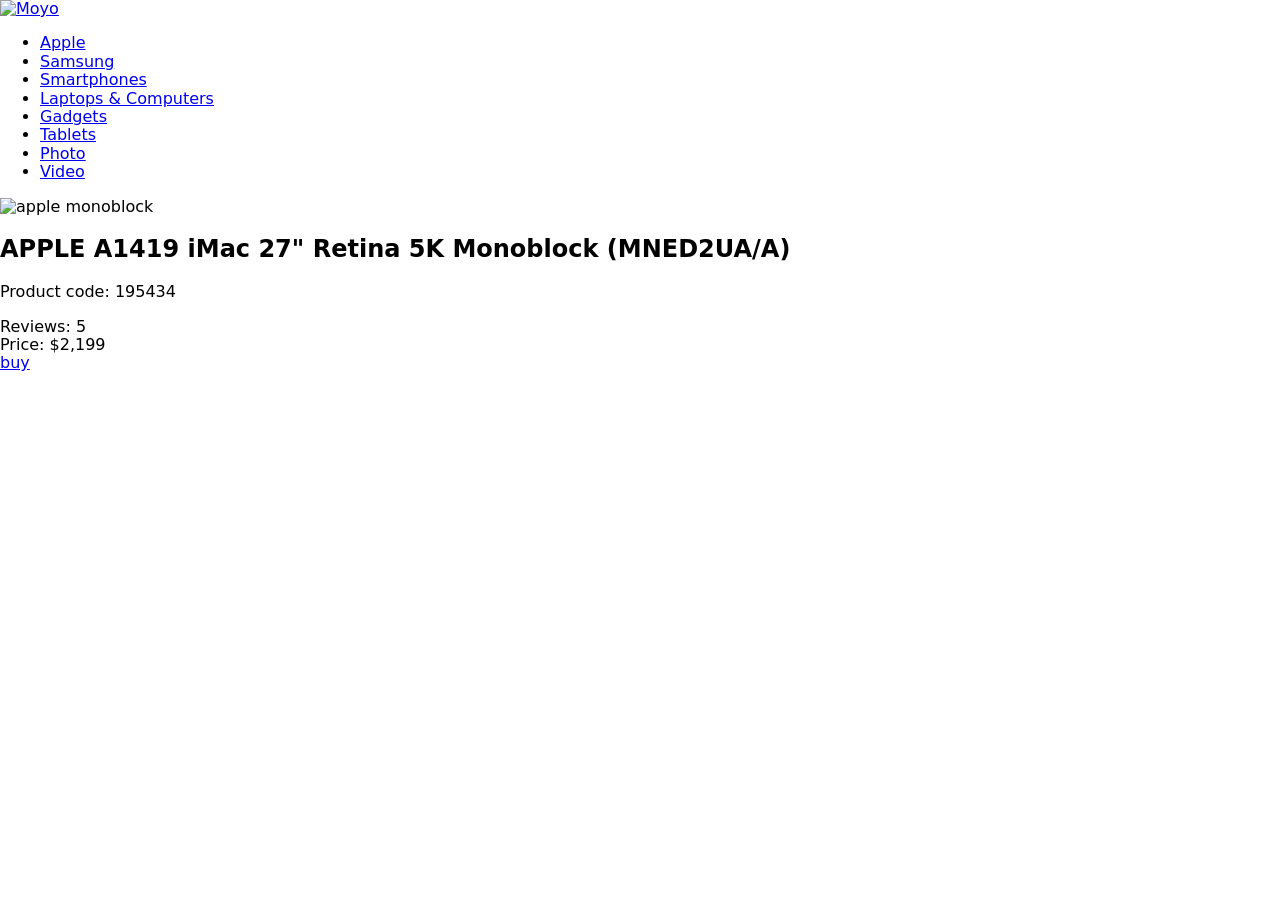
==== src/index.html @ 4d003d08 "✨ feat(styles): add product catalog layout with basic styling - Introduce variables for colors, size" ====
<!doctype html>
<html lang="en">
  <head>
    <meta charset="UTF-8" />
    <meta name="viewport" content="width=device-width, initial-scale=1.0" />
    <title>Catalog</title>
    <link rel="preconnect" href="https://fonts.gstatic.com" />
    <link
      href="https://fonts.googleapis.com/css2?family=Roboto:wght@400;500;700&display=swap"
      rel="stylesheet"
    />
    <link
      rel="stylesheet"
      href="https://cdn.jsdelivr.net/npm/modern-normalize@3.0.1/modern-normalize.min.css"
    />
    <link rel="stylesheet" href="styles/index.scss" />
  </head>

  <body>
    <header class="header">
      <a class="logo" href="#" target="_blank">
        <img src="images/logo.png" alt="Moyo" />
      </a>
      <nav class="nav">
        <ul class="nav__list">
          <li class="nav__item">
            <a class="nav__link is-active" href="#">Apple</a>
          </li>
          <li class="nav__item">
            <a class="nav__link" href="#">Samsung</a>
          </li>
          <li class="nav__item">
            <a class="nav__link" href="#">Smartphones</a>
          </li>
          <li class="nav__item">
            <a class="nav__link" href="#" data-qa="nav-hover">
              Laptops & Computers
            </a>
          </li>
          <li class="nav__item">
            <a class="nav__link" href="#">Gadgets</a>
          </li>
          <li class="nav__item">
            <a class="nav__link" href="#">Tablets</a>
          </li>
          <li class="nav__item">
            <a class="nav__link" href="#">Photo</a>
          </li>
          <li class="nav__item">
            <a class="nav__link" href="#">Video</a>
          </li>
        </ul>
      </nav>
    </header>
    <main class="product-cards">
      <article class="product-card" data-qa="card">
        <img
          class="product-card__image"
          src="images/imac.jpeg"
          alt="apple monoblock"
        />
        <h1 class="product-card__title">
          APPLE A1419 iMac 27" Retina 5K Monoblock (MNED2UA/A)
        </h1>
        <p class="product-card__code">Product code: 195434</p>
        <div class="product-card__review">
          <div class="stars stars--4">
            <div class="stars__star"></div>
            <div class="stars__star"></div>
            <div class="stars__star"></div>
            <div class="stars__star"></div>
            <div class="stars__star"></div>
          </div>
          <span class="product-card__review-number">Reviews: 5</span>
        </div>
        <div class="product-card__price">
          <span>Price:</span>
          <span class="product-card__price-value">$2,199</span>
        </div>
        <a href="#" class="product-card__btn" data-qa="card-hover">buy</a>
      </article>
    </main>
  </body>
</html>
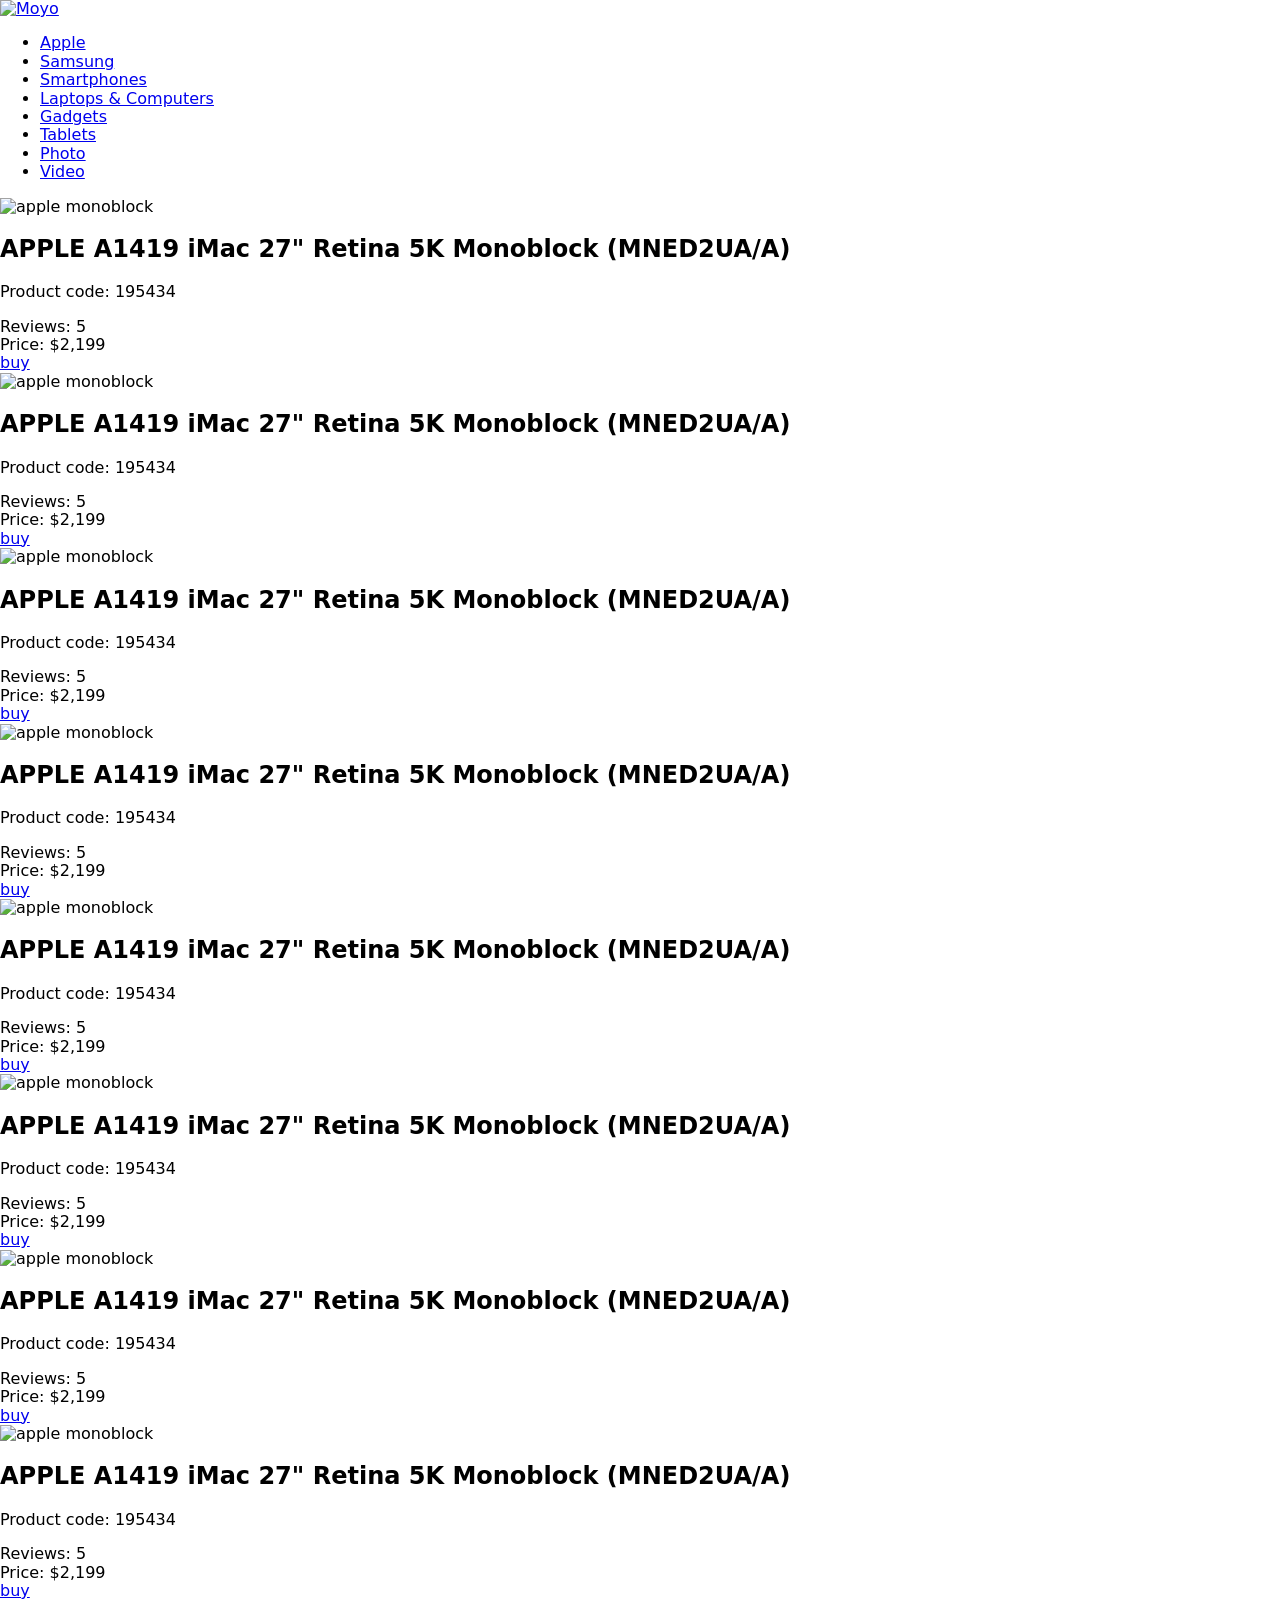
==== commit 796f7a31: "✨ feat(catalog): implement product catalog layout - implement responsive grid layout for product car" ====
--- a/src/index.html
+++ b/src/index.html
@@ -79,6 +79,188 @@
         </div>
         <a href="#" class="product-card__btn" data-qa="card-hover">buy</a>
       </article>
+      <article class="product-card" data-qa="card">
+        <img
+          class="product-card__image"
+          src="images/imac.jpeg"
+          alt="apple monoblock"
+        />
+        <h1 class="product-card__title">
+          APPLE A1419 iMac 27" Retina 5K Monoblock (MNED2UA/A)
+        </h1>
+        <p class="product-card__code">Product code: 195434</p>
+        <div class="product-card__review">
+          <div class="stars stars--4">
+            <div class="stars__star"></div>
+            <div class="stars__star"></div>
+            <div class="stars__star"></div>
+            <div class="stars__star"></div>
+            <div class="stars__star"></div>
+          </div>
+          <span class="product-card__review-number">Reviews: 5</span>
+        </div>
+        <div class="product-card__price">
+          <span>Price:</span>
+          <span class="product-card__price-value">$2,199</span>
+        </div>
+        <a href="#" class="product-card__btn" data-qa="card-hover">buy</a>
+      </article>
+      <article class="product-card" data-qa="card">
+        <img
+          class="product-card__image"
+          src="images/imac.jpeg"
+          alt="apple monoblock"
+        />
+        <h1 class="product-card__title">
+          APPLE A1419 iMac 27" Retina 5K Monoblock (MNED2UA/A)
+        </h1>
+        <p class="product-card__code">Product code: 195434</p>
+        <div class="product-card__review">
+          <div class="stars stars--4">
+            <div class="stars__star"></div>
+            <div class="stars__star"></div>
+            <div class="stars__star"></div>
+            <div class="stars__star"></div>
+            <div class="stars__star"></div>
+          </div>
+          <span class="product-card__review-number">Reviews: 5</span>
+        </div>
+        <div class="product-card__price">
+          <span>Price:</span>
+          <span class="product-card__price-value">$2,199</span>
+        </div>
+        <a href="#" class="product-card__btn" data-qa="card-hover">buy</a>
+      </article>
+      <article class="product-card" data-qa="card">
+        <img
+          class="product-card__image"
+          src="images/imac.jpeg"
+          alt="apple monoblock"
+        />
+        <h1 class="product-card__title">
+          APPLE A1419 iMac 27" Retina 5K Monoblock (MNED2UA/A)
+        </h1>
+        <p class="product-card__code">Product code: 195434</p>
+        <div class="product-card__review">
+          <div class="stars stars--4">
+            <div class="stars__star"></div>
+            <div class="stars__star"></div>
+            <div class="stars__star"></div>
+            <div class="stars__star"></div>
+            <div class="stars__star"></div>
+          </div>
+          <span class="product-card__review-number">Reviews: 5</span>
+        </div>
+        <div class="product-card__price">
+          <span>Price:</span>
+          <span class="product-card__price-value">$2,199</span>
+        </div>
+        <a href="#" class="product-card__btn" data-qa="card-hover">buy</a>
+      </article>
+      <article class="product-card" data-qa="card">
+        <img
+          class="product-card__image"
+          src="images/imac.jpeg"
+          alt="apple monoblock"
+        />
+        <h1 class="product-card__title">
+          APPLE A1419 iMac 27" Retina 5K Monoblock (MNED2UA/A)
+        </h1>
+        <p class="product-card__code">Product code: 195434</p>
+        <div class="product-card__review">
+          <div class="stars stars--4">
+            <div class="stars__star"></div>
+            <div class="stars__star"></div>
+            <div class="stars__star"></div>
+            <div class="stars__star"></div>
+            <div class="stars__star"></div>
+          </div>
+          <span class="product-card__review-number">Reviews: 5</span>
+        </div>
+        <div class="product-card__price">
+          <span>Price:</span>
+          <span class="product-card__price-value">$2,199</span>
+        </div>
+        <a href="#" class="product-card__btn" data-qa="card-hover">buy</a>
+      </article>
+      <article class="product-card" data-qa="card">
+        <img
+          class="product-card__image"
+          src="images/imac.jpeg"
+          alt="apple monoblock"
+        />
+        <h1 class="product-card__title">
+          APPLE A1419 iMac 27" Retina 5K Monoblock (MNED2UA/A)
+        </h1>
+        <p class="product-card__code">Product code: 195434</p>
+        <div class="product-card__review">
+          <div class="stars stars--4">
+            <div class="stars__star"></div>
+            <div class="stars__star"></div>
+            <div class="stars__star"></div>
+            <div class="stars__star"></div>
+            <div class="stars__star"></div>
+          </div>
+          <span class="product-card__review-number">Reviews: 5</span>
+        </div>
+        <div class="product-card__price">
+          <span>Price:</span>
+          <span class="product-card__price-value">$2,199</span>
+        </div>
+        <a href="#" class="product-card__btn" data-qa="card-hover">buy</a>
+      </article>
+      <article class="product-card" data-qa="card">
+        <img
+          class="product-card__image"
+          src="images/imac.jpeg"
+          alt="apple monoblock"
+        />
+        <h1 class="product-card__title">
+          APPLE A1419 iMac 27" Retina 5K Monoblock (MNED2UA/A)
+        </h1>
+        <p class="product-card__code">Product code: 195434</p>
+        <div class="product-card__review">
+          <div class="stars stars--4">
+            <div class="stars__star"></div>
+            <div class="stars__star"></div>
+            <div class="stars__star"></div>
+            <div class="stars__star"></div>
+            <div class="stars__star"></div>
+          </div>
+          <span class="product-card__review-number">Reviews: 5</span>
+        </div>
+        <div class="product-card__price">
+          <span>Price:</span>
+          <span class="product-card__price-value">$2,199</span>
+        </div>
+        <a href="#" class="product-card__btn" data-qa="card-hover">buy</a>
+      </article>
+      <article class="product-card" data-qa="card">
+        <img
+          class="product-card__image"
+          src="images/imac.jpeg"
+          alt="apple monoblock"
+        />
+        <h1 class="product-card__title">
+          APPLE A1419 iMac 27" Retina 5K Monoblock (MNED2UA/A)
+        </h1>
+        <p class="product-card__code">Product code: 195434</p>
+        <div class="product-card__review">
+          <div class="stars stars--4">
+            <div class="stars__star"></div>
+            <div class="stars__star"></div>
+            <div class="stars__star"></div>
+            <div class="stars__star"></div>
+            <div class="stars__star"></div>
+          </div>
+          <span class="product-card__review-number">Reviews: 5</span>
+        </div>
+        <div class="product-card__price">
+          <span>Price:</span>
+          <span class="product-card__price-value">$2,199</span>
+        </div>
+        <a href="#" class="product-card__btn" data-qa="card-hover">buy</a>
+      </article>
     </main>
   </body>
 </html>
